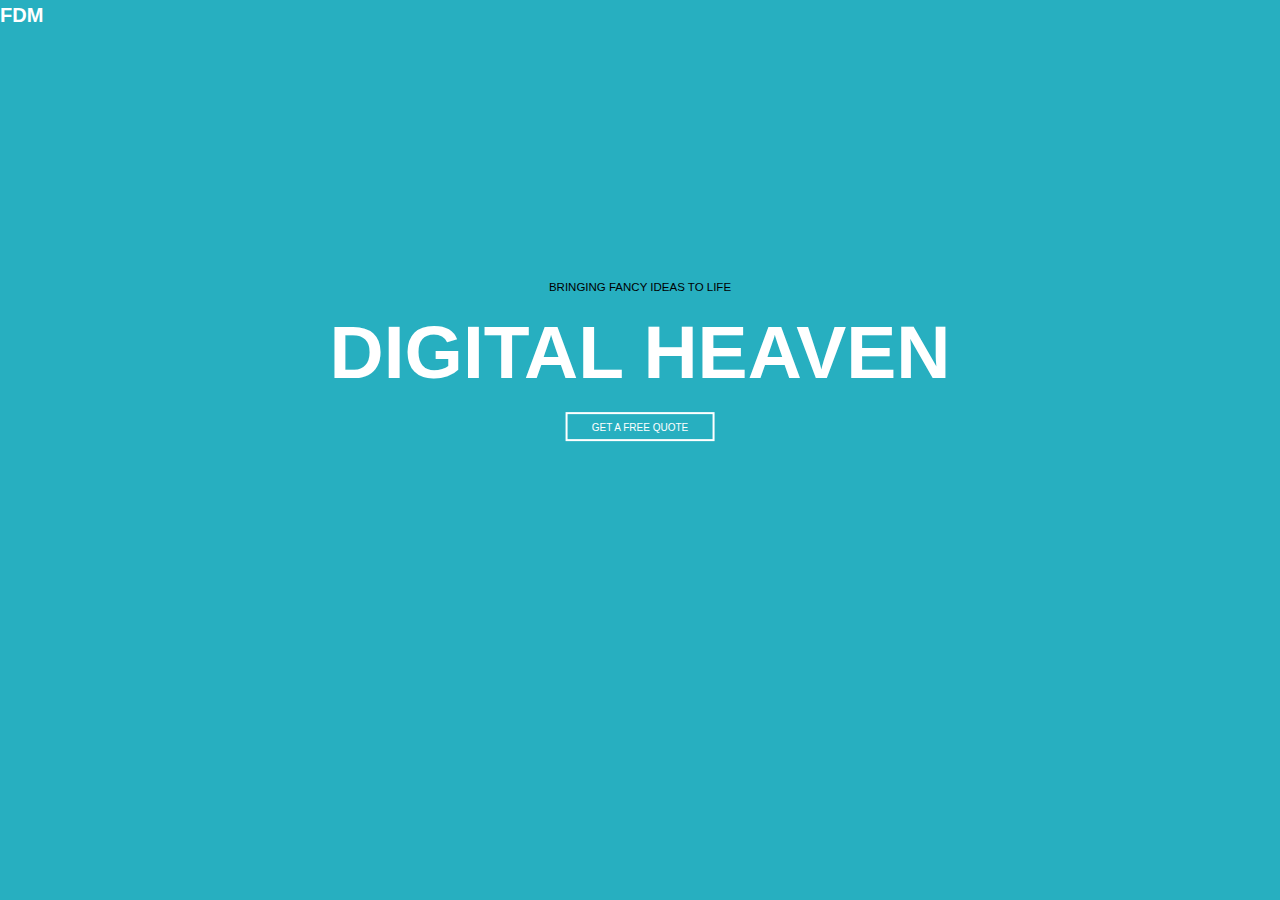
==== Bootstrap_Assessment/index.html @ 15984e0e "Start of Bootstrap" ====
<!DOCTYPE html>
<html lang="en">

<head>
  <meta charset="UTF-8">
  <meta name="viewport" content="width=device-width, initial-scale=1.0">
  <meta http-equiv="X-UA-Compatible" content="ie=edge">
  <title>Document</title>
  <link rel="stylesheet" href="reset.css">
  <link rel="stylesheet" href="style.css">
</head>

<body>
  <h2 align="top-left">FDM</h2>
<div class="center">
<p align="center" id="p">BRINGING FANCY IDEAS TO LIFE</p>
<h1 align="center"><strong>DIGITAL HEAVEN</strong></h1>
<p align="center" id="quote"><a href="http://www.devtopics.com/101-more-great-computer-quotes/">GET A FREE QUOTE</a></p>
</div>



  
</body>

</html>
---- Bootstrap_Assessment/style.css ----
body {
  margin: 0;
  line-height: 1.5;
  text-transform: uppercase;
  background-color: #27afc0;
  font-family: Arial, Helvetica, sans-serif;
}
.center {
  margin: 0;
  position: absolute;
  top: 40%;
  left: 50%;
  -ms-transform: translate(-50%, -50%);
  transform: translate(-50%, -50%);

}
#p {
  font-size: 11.5px;
  font-weight: 100;
}
h1 {
  color: white;
  font-size: 75px;
  font-weight: 700;
}

#quote {
  height: 15px;
  margin-left: 38%;
  margin-right: 38%;
 margin-top: 3px;
  padding-bottom: 10px;
  position: relative;
  border: 2px solid white;
  color: white;
}
a {
  color: white;
  text-decoration: none;
  font-size: 10px;
}

h2 {
  font-family: Arial, Helvetica, sans-serif;
  font-weight: 900;
  color: white;
  font-size: 20px;
}
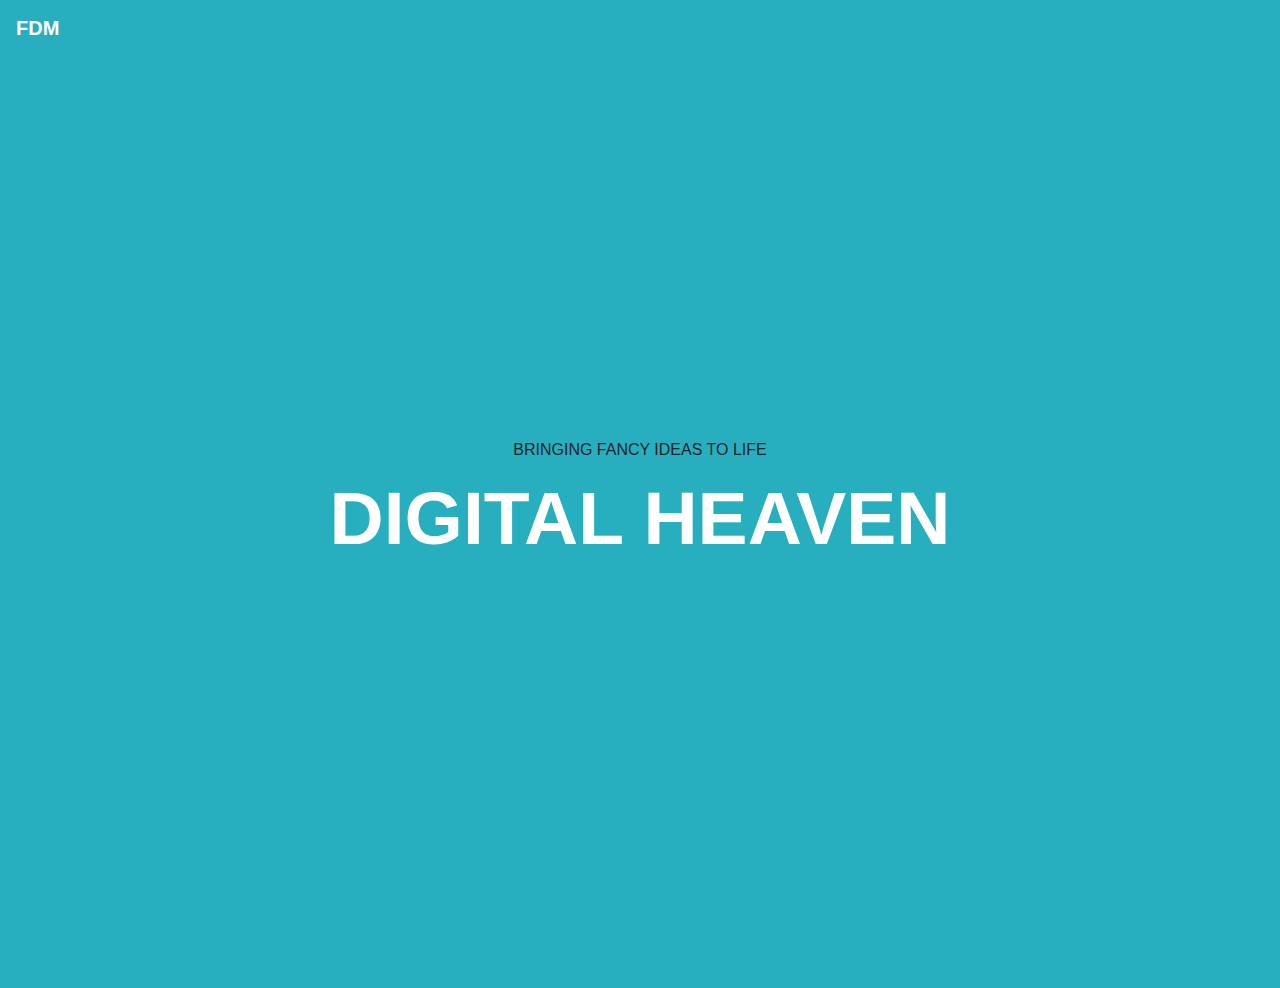
==== commit f25d6292: "Almost done" ====
--- a/Bootstrap_Assessment/index.html
+++ b/Bootstrap_Assessment/index.html
@@ -6,17 +6,27 @@
   <meta name="viewport" content="width=device-width, initial-scale=1.0">
   <meta http-equiv="X-UA-Compatible" content="ie=edge">
   <title>Document</title>
+  <link rel="stylesheet" href="https://stackpath.bootstrapcdn.com/bootstrap/4.4.1/css/bootstrap.min.css">
   <link rel="stylesheet" href="reset.css">
   <link rel="stylesheet" href="style.css">
 </head>
 
 <body>
-  <h2 align="top-left">FDM</h2>
-<div class="center">
-<p align="center" id="p">BRINGING FANCY IDEAS TO LIFE</p>
-<h1 align="center"><strong>DIGITAL HEAVEN</strong></h1>
-<p align="center" id="quote"><a href="http://www.devtopics.com/101-more-great-computer-quotes/">GET A FREE QUOTE</a></p>
+<nav class="navbar">
+  <div class="navbar-header">
+      <a class="navbar-brand" href="#">FDM</a>
+    </div>
+</nav>
+
+<div class="jumbotron verticle-center">
+  
+    <div class="container">
+      <p align="center">BRINGING FANCY IDEAS TO LIFE</p>
+      <h1 align="center">DIGITAL HEAVEN</h1>
+    </div>
+
 </div>
+
 
 
 
--- a/Bootstrap_Assessment/style.css
+++ b/Bootstrap_Assessment/style.css
@@ -5,42 +5,31 @@
   background-color: #27afc0;
   font-family: Arial, Helvetica, sans-serif;
 }
-.center {
-  margin: 0;
-  position: absolute;
-  top: 40%;
-  left: 50%;
-  -ms-transform: translate(-50%, -50%);
-  transform: translate(-50%, -50%);
 
+.jumbotron {
+  background-color: #27afc0;
 }
-#p {
-  font-size: 11.5px;
-  font-weight: 100;
+
+.verticle-center {
+  height: 100%;
+  height: 100vh;
+  display: flex;
+  align-items: center;
 }
+
+.container {
+width: 100%;
+background-color: #27afc0;
+}
+
+
 h1 {
   color: white;
   font-size: 75px;
   font-weight: 700;
 }
 
-#quote {
-  height: 15px;
-  margin-left: 38%;
-  margin-right: 38%;
- margin-top: 3px;
-  padding-bottom: 10px;
-  position: relative;
-  border: 2px solid white;
-  color: white;
-}
-a {
-  color: white;
-  text-decoration: none;
-  font-size: 10px;
-}
-
-h2 {
+.navbar-brand {
   font-family: Arial, Helvetica, sans-serif;
   font-weight: 900;
   color: white;
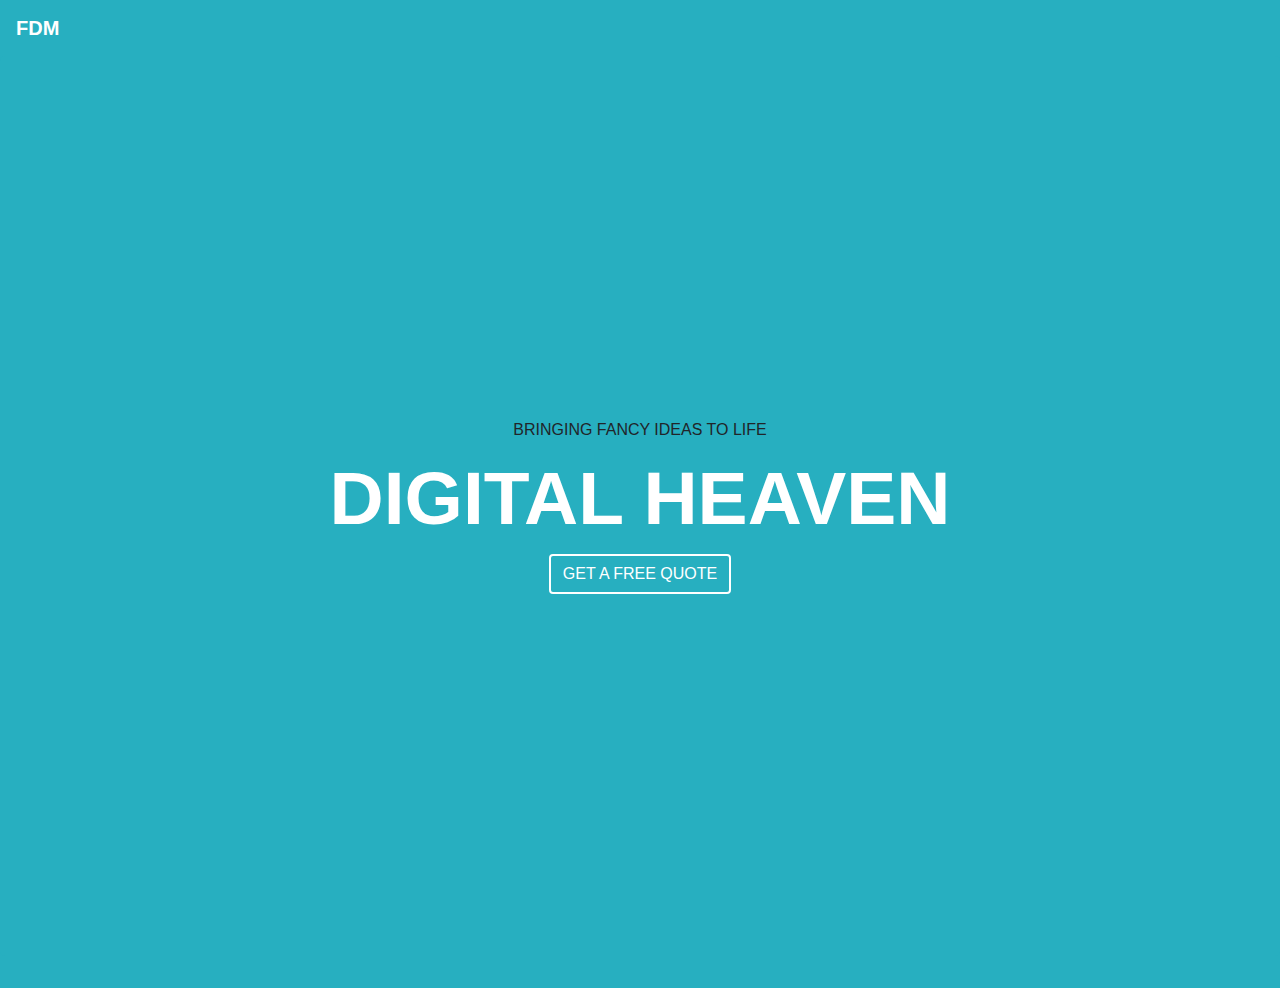
==== commit e5fcae5a: "Finished Bootstrap" ====
--- a/Bootstrap_Assessment/index.html
+++ b/Bootstrap_Assessment/index.html
@@ -23,6 +23,11 @@
     <div class="container">
       <p align="center">BRINGING FANCY IDEAS TO LIFE</p>
       <h1 align="center">DIGITAL HEAVEN</h1>
+      
+      <div class="text-center">
+        <button type="button" class="btn btn-link"><a href="http://www.devtopics.com/101-more-great-computer-quotes/">GET A FREE QUOTE</a></button>
+      </div>
+
     </div>
 
 </div>
--- a/Bootstrap_Assessment/style.css
+++ b/Bootstrap_Assessment/style.css
@@ -34,4 +34,31 @@
   font-weight: 900;
   color: white;
   font-size: 20px;
+}
+
+.btn {
+  color: white;
+  border:2px solid white;
+}
+
+a {
+  color: white;
+}
+
+@media screen and (max-width: 750px) {
+  .jumbotron {
+    width: 100%;
+  }
+
+  body {
+    background-color: thistle;
+  }
+
+  .jumbotron {
+    background-color: thistle;
+  }
+
+  .container {
+    background-color: thistle;
+  }
 }